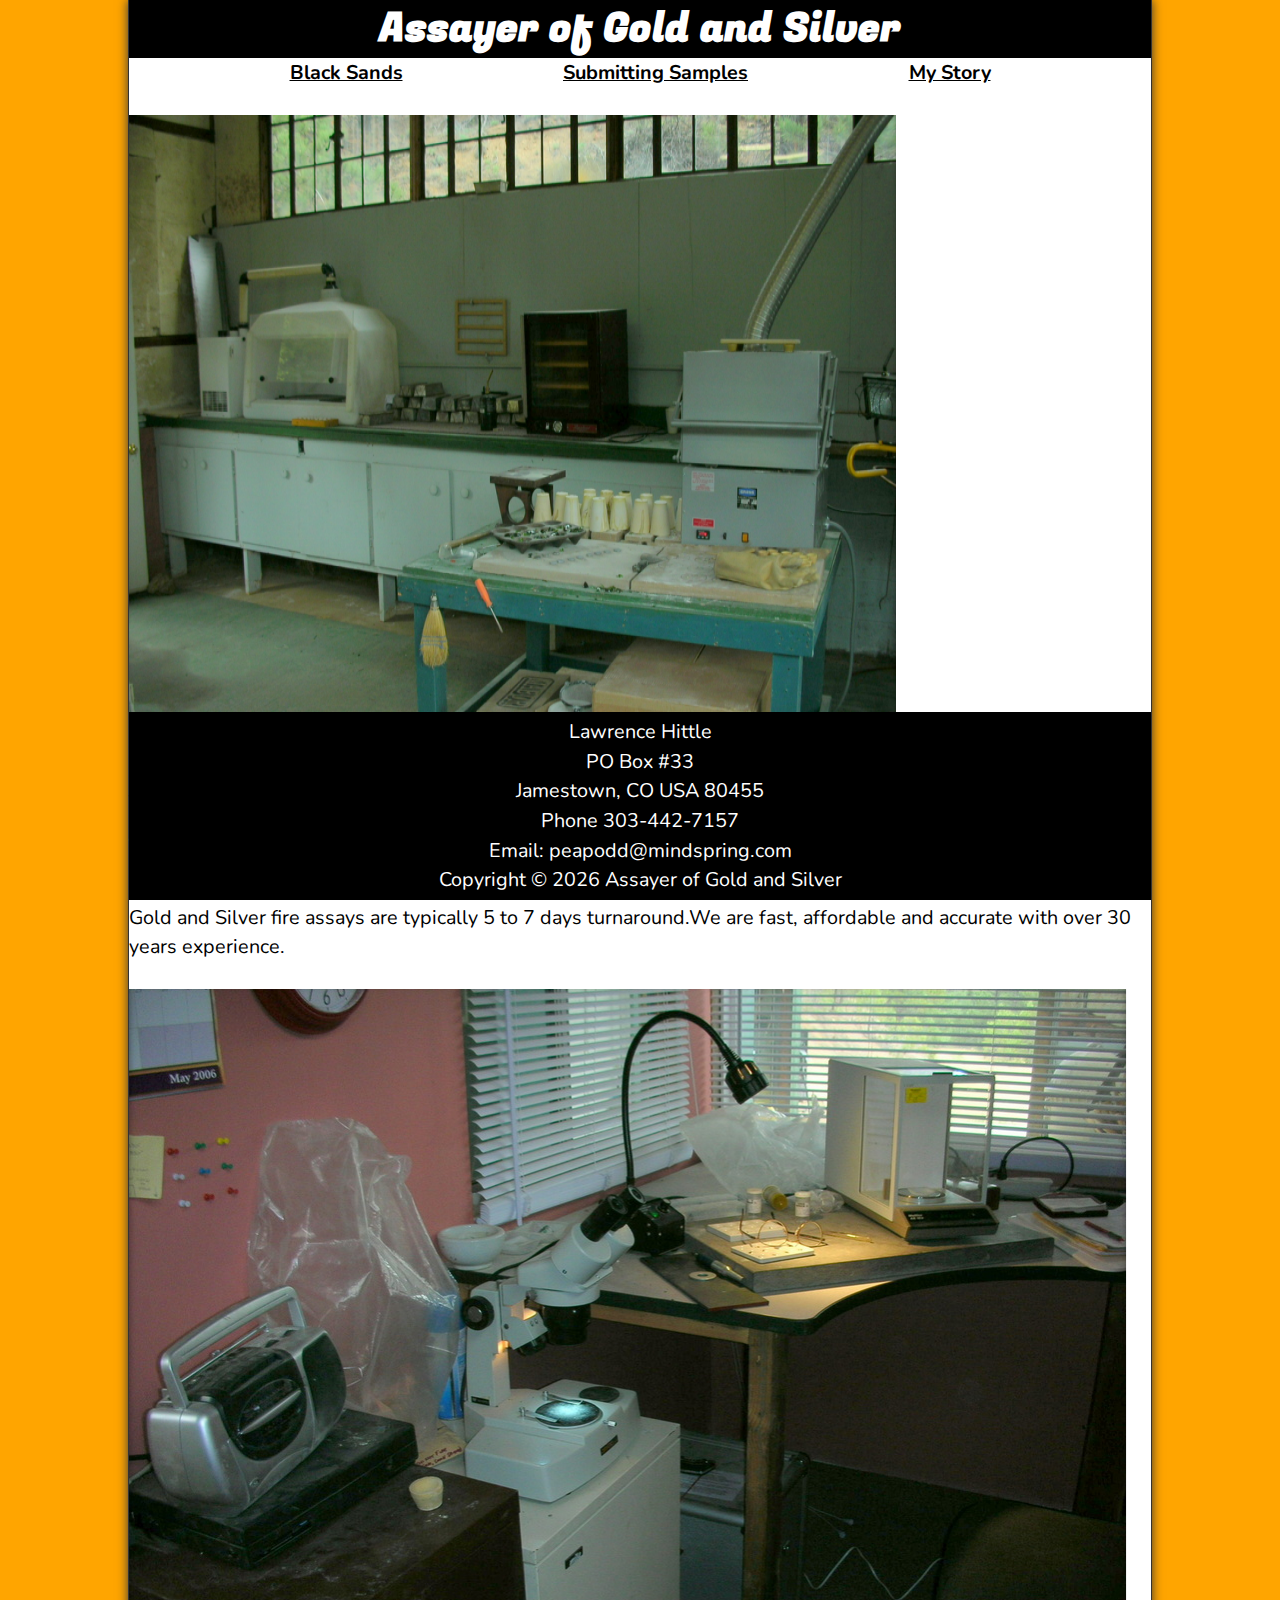
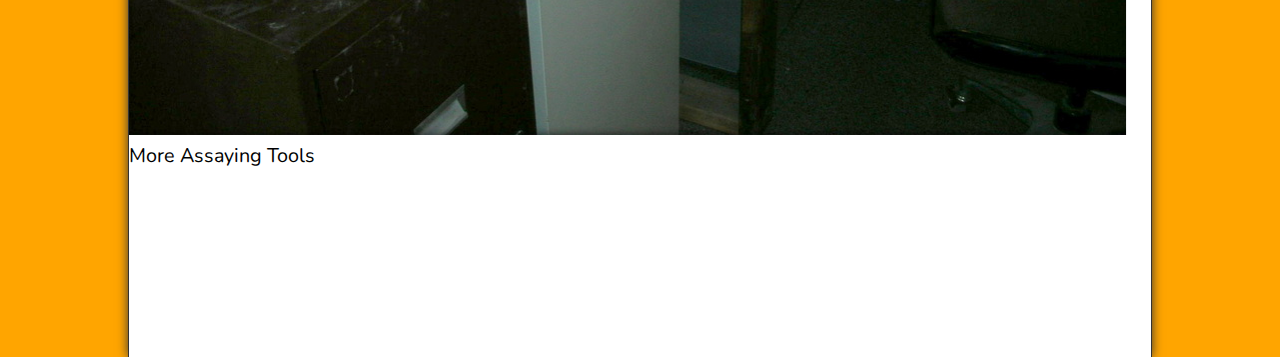
==== index.html @ 7d63700e "first commit" ====
<!-- @format -->

<!DOCTYPE html>
<html lang="en-US">
	<head>
		<meta charset="UTF-8" />
		<title>Assayer Gold and Silver</title>
		<meta http-equiv="X-UA-Compatible" content="IE=edge" />
		<meta name="viewport" content="width=device-width, initial-scale=1.0" />
		<link rel="stylesheet" href="css/style.css" />
		<script src="js/script.js" defer></script>
		<meta name="author" content="Jerry Applegarth" />
		<meta name="description" content="The Fire Assaying of Gold and Silver" />
	</head>
	<body class="container">
		<header class="header header__h1">
			<h1>Assayer of Gold and Silver</h1>
			<nav class="header__nav">
				<p class="header__links">
					<a href="sands.html">Black Sands</a>
					<a href="samples.html">Submitting Samples</a>
					<a href="about.html">My Story</a>
				</p>
			</nav>
		</header>
		<article>
			<section class="hero">
				<br />
				<h2 class="hero__h2">Welcome to the Assayer</h2>
				<figure>
					<img
						src="img/shop767x571.png"
						alt="The Assayer's Shop"
						title="The Assayer's Shop"
						width="767"
						height="667" />
					<figcaption>The Workshop</figcaption>
				</figure>
			</section>
			<section>
				<h3>Fast Fire Assays</h3>
				<p>We are looking forward to another busy mining season here at the Fire Assayer</p>
				<p>
					Gold and Silver fire assays are typically 5 to 7 days turnaround.We are fast,
					affordable and accurate with over 30 years experience.
				</p>
				<br />
				<img
					src="img/microscope998x746.png"
					alt="Assaying Tools"
					title="Assaying Tools"
					width="998"
					height="746" />
				<figcaption>More Assaying Tools</figcaption>
			</section>
		</article>
		<footer class="footer">
			<p>Lawrence Hittle</p>
			<p>PO Box #33</p>
			<p>Jamestown, CO USA 80455</p>
			<p>Phone 303-442-7157</p>
			<p>Email: peapodd@mindspring.com</p>
			<p>
				<span class="nowrap">
					Copyright &copy;
					<time id="year"></time>
				</span>
				<span class="nowrap">Assayer of Gold and Silver</span>
			</p>
		</footer>
	</body>
</html>
---- css/style.css ----
/** @format */
@import url("https://fonts.googleapis.com/css2?family=Fugaz+One&family=Nunito&display=swap");
* {
	margin: 0;
	padding: 0;

	box-sizing: border-box;
}

input,
button,
textarea {
	font: inherit;
}

:root {
	/*Fonts */
	--FONT-FAMILY: "Nunito", sans-serif;
	--FONT-FAMILY-HEADINGS: "fugaz One", cursive;
	--FONT-SIZE: clamp(1rem, 2.2vh, 1.5rem);

	/*Colors */
	--BGCOLOR: orange;
	--BGCOLOR-FADE: rgb(252, 220, 160);
	--BG-IMAGE: linear-gradient(to bottom, var(--BGCOLOR), var (--BGCOLOR-FADE));
	--BODY-BACKGROUND-COLOR: #fff;
	--FONT-COLOR: #000;
	--BORDER-COLOR: #333;
	--HIGHLIGHT-COLOR: rgb(51, 178, 51);
	--LINK-COLOR: #000;
	--LINK-HOVER: hsla(0, 0%, 0%, 0.6);
	--LINK-ACTIVE: orange;
	--HEADER-BACKGROUND: #000;
	--HEADER-COLOR: #fff;
	--NAV-BACKGROUND-COLOR: #fff;
	--HERO-BACKGROUND-COLOR: rgba(51, 178, 51, 0.75);
	--HERO-COLOR: #fff;
	--BUTTON-COLOR: #fff;

	/*  Borders*/
	--BORDERS: 1px solid var(--BORDER-COLOR);
	--BORDERS-RADIUS: 15px;

	/* Standard Padding*/
	--PADDING-TOP-BOTTOM: 0.25em;
	--PADDING-SIDE: 2.5%;

	/* Standard Margin*/
	--MARGIN: clamp(1em, 2.5vh, 1.5em) 0;
	--MARGIN-P: clamp(2em 2em);
}

@media (prefers-color-scheme: dark) {
	:root {
		--BGCOLOR: black;
		--BGCOLOR-FADE: gray;
		--HEADER-COLOR: whitesmoke;
		--NAV-BACKGROUND-COLOR: rgb(20, 20, 20);
		--HERO-COLOR: #333;
		--BODY-BACKGROUND-COLOR: #333;
		--FONT-COLOR: whitesmoke;
		--HIGHLIGHT-COLOR: whitesmoke;
		--BORDER-COLOR: whitesmoke;
		--LINK-COLOR: whitesmoke;
		--LINK-HOVER: orange;
		--LINK-ACTIVE: rgb(252, 200, 103);
		--BUTTON-COLOR: #000;
	}
}

/* Utility Classes*/
.offscreen {
	position: absolute;
	left: -10000px;
}
.nowrap {
	white-space: nowrap;
}
.center {
	text-align: center;
}

/* Footer*/
.footer {
	position: sticky;
	bottom: 0;
	background-color: var(--HEADER-BACKGROUND);
	color: var(--HEADER-COLOR);
	padding: var(--PADDING-TOP-BOTTOM) var(--PADDING-SIDE);
	text-align: center;
}
/* General Items*/
html {
	scroll-behavior: smooth;
	font-size: var(--FONT-SIZE);
	font-family: var(--FONT-FAMILY);
	background-color: var(--BGCOLOR);
	background-image: var(--BG-IMAGE);
	display: grid;
	place-items: center;
}
body {
	background-color: var(--BODY-BACKGROUND-COLOR);
	color: var(--FONT-COLOR);
	min-height: 100vh;
	max-width: 80%;
	margin: 0;
	border-left: var(--BORDERS);
	border-right: var(--BORDERS);
	box-shadow: 0 0 10px var(--BORDER-COLOR);
}
h1,
h2,
h3 {
	font-family: var(--FONT-FAMILY-HEADINGS);
}
h2,
h3 {
	margin-bottom: 1em;
	color: var(--HIGHLIGHT-COLOR);
}
p {
	line-height: 1.5;
}
a:any-link {
	color: var(--LINK-COLOR);
}
a:hover,
a:focus-visible {
	color: var(--LINK-HOVER);
}
a:active {
	color: var(--LINK-ACTIVE);
}
/* Headers*/
.header {
	position: sticky;
	top: 0;
	z-index: 1;
}
.header__h1 {
	text-align: center;
	background-color: var(--HEADER-BACKGROUND);
	color: var(--HEADER-COLOR);
}
.header__nav {
	background-color: var(--NAV-BACKGROUND-COLOR);
	color: var(--HEADER-COLOR);
	border-bottom: 0;
	font-weight: bold;
}
.header__links {
	display: flex;
	justify-content: space-evenly;
}
/* Hero Section */
.hero {
	position: relative;
}
.hero__h2 {
	background-color: var(--HERO-BACKGROUND-COLOR);
	color: var(--HEADER-COLOR);
	padding: 0.25em 0.5em;
	text-shadow: 2px 2px 5px var(--BORDER-COLOR);
	position: absolute;
	top: -100px;
	left: 20px;
	animation: showWelcome 0.5s ease-in-out 1s forwards;
}
@keyframes showWelcome {
	0% {
		top: -20px;
		transform: skew(0deg, -5deg) scaleY(0);
	}
	80% {
		top: 30px;
		transform: skew(10deg, -5deg) scaleY(1.2);
	}
	100% {
		top: 20px;
		transform: skew(-10deg, -5deg) scaleY(1);
	}
}
.sands__p {
	margin-top: 6em;
}
p {
	margin: var(--MARGIN-P);
}
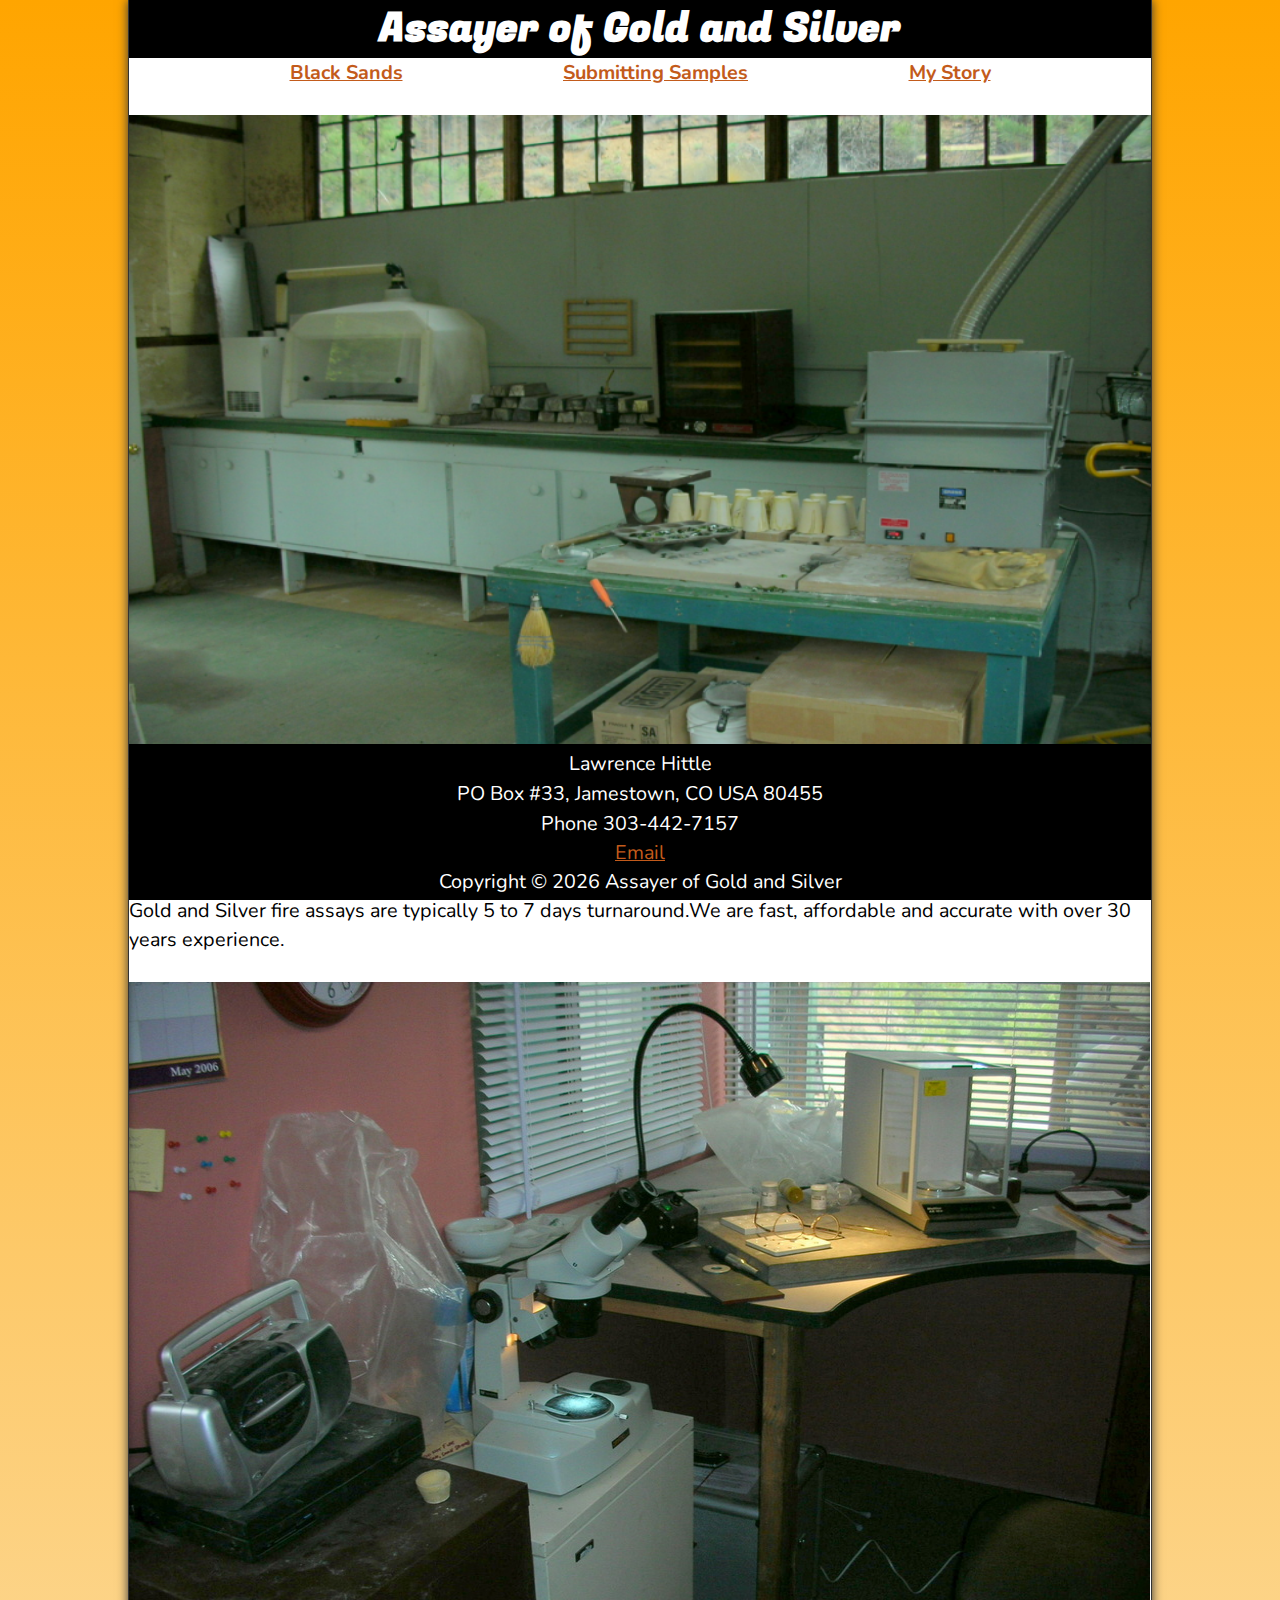
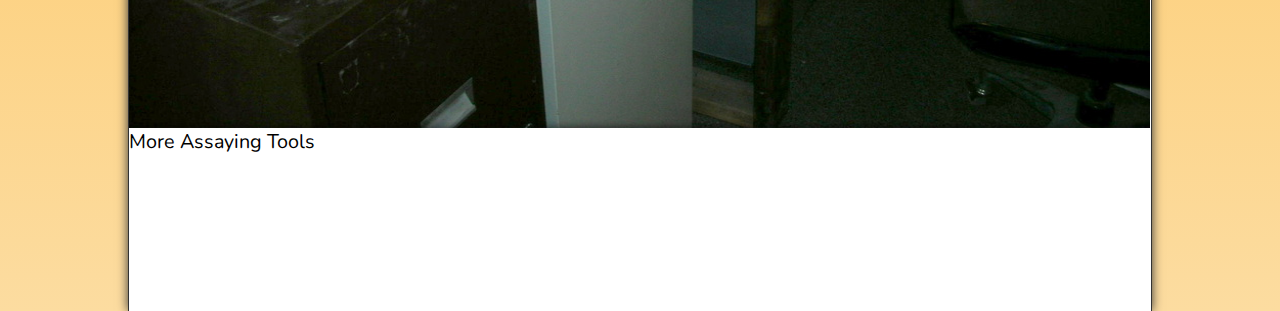
==== commit 438f183e: "second commit" ====
--- a/index.html
+++ b/index.html
@@ -29,6 +29,7 @@
 				<h2 class="hero__h2">Welcome to the Assayer</h2>
 				<figure>
 					<img
+						class="shop"
 						src="img/shop767x571.png"
 						alt="The Assayer's Shop"
 						title="The Assayer's Shop"
@@ -46,6 +47,7 @@
 				</p>
 				<br />
 				<img
+					class="shop"
 					src="img/microscope998x746.png"
 					alt="Assaying Tools"
 					title="Assaying Tools"
@@ -56,17 +58,16 @@
 		</article>
 		<footer class="footer">
 			<p>Lawrence Hittle</p>
-			<p>PO Box #33</p>
-			<p>Jamestown, CO USA 80455</p>
+			<p>PO Box #33, Jamestown, CO USA 80455</p>
 			<p>Phone 303-442-7157</p>
-			<p>Email: peapodd@mindspring.com</p>
-			<p>
-				<span class="nowrap">
-					Copyright &copy;
-					<time id="year"></time>
-				</span>
-				<span class="nowrap">Assayer of Gold and Silver</span>
+			<p class="email">
+				<a href="mailto:peapodd@mindspring.com">Email</a>
 			</p>
+			<span class="nowrap">
+				Copyright &copy;
+				<time id="year"></time>
+			</span>
+			<span class="nowrap">Assayer of Gold and Silver</span>
 		</footer>
 	</body>
 </html>
--- a/css/style.css
+++ b/css/style.css
@@ -22,13 +22,13 @@
 	/*Colors */
 	--BGCOLOR: orange;
 	--BGCOLOR-FADE: rgb(252, 220, 160);
-	--BG-IMAGE: linear-gradient(to bottom, var(--BGCOLOR), var (--BGCOLOR-FADE));
+	--BG-IMAGE: linear-gradient(to bottom, var(--BGCOLOR), var(--BGCOLOR-FADE));
 	--BODY-BACKGROUND-COLOR: #fff;
 	--FONT-COLOR: #000;
 	--BORDER-COLOR: #333;
 	--HIGHLIGHT-COLOR: rgb(51, 178, 51);
-	--LINK-COLOR: #000;
-	--LINK-HOVER: hsla(0, 0%, 0%, 0.6);
+	--LINK-COLOR: rgb(195, 91, 27);
+	--LINK-HOVER: hsla(46, 50%, 48%, 0.6);
 	--LINK-ACTIVE: orange;
 	--HEADER-BACKGROUND: #000;
 	--HEADER-COLOR: #fff;
@@ -47,7 +47,7 @@
 
 	/* Standard Margin*/
 	--MARGIN: clamp(1em, 2.5vh, 1.5em) 0;
-	--MARGIN-P: clamp(2em 2em);
+	--MARGIN-P: clamp(2em 2em 2em);
 }
 
 @media (prefers-color-scheme: dark) {
@@ -187,3 +187,20 @@
 p {
 	margin: var(--MARGIN-P);
 }
+/* images*/
+.shop {
+	display: flex;
+	flex-grow: 1;
+	width: 100%;
+	border: 0;
+}
+.hittle {
+	display: flex;
+	flex-grow: 1;
+}
+.furnace {
+	display: flex;
+	flex-grow: 1;
+	width: 100%;
+	border: 0;
+}
